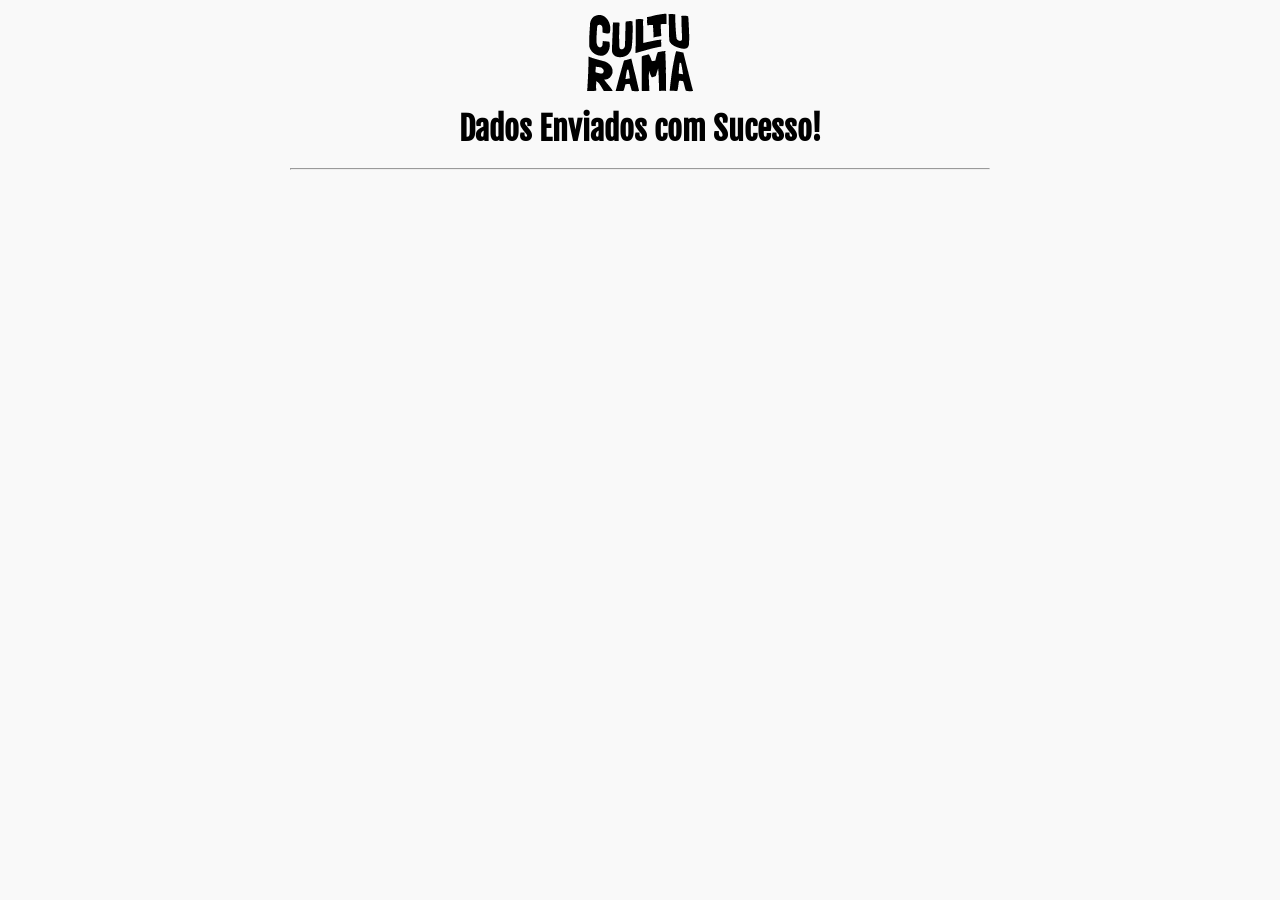
==== static/success.html @ 72f338c0 "Add success page" ====
<!DOCTYPE html>
<html lang="pt-BR">
<head>
   <meta charset="UTF-8">
   <meta name="viewport" content="width=device-width, initial-scale=1.0">
   <link rel="stylesheet" href="/css/style.css">
   <link rel="shortcut icon" href="/img/culturama-favico.png" type="image/x-icon">

   <link rel="preconnect" href="https://fonts.googleapis.com">
    <link rel="preconnect" href="https://fonts.gstatic.com" crossorigin>
    <link href="https://fonts.googleapis.com/css2?family=Fjalla+One&family=Work+Sans&display=swap" rel="stylesheet">

   <title>Sucesso!</title>
</head>
<body>
   <main>
        <header>

        <img src="/img/logo-culturama.png" alt="CulturamaLogo">

        <h1>Dados Enviados com Sucesso!</h1>

        <br>
        <hr>

        </header>
   </main>
  
</body>
</html>
---- css/style.css ----
*{
   margin: 0;
   padding: 0;
   box-sizing: border-box;
}


h1{
   font-family: "Fjalla One", sans-serif;
}

body{
   font-family: "Work Sans", sans-serif;
   background-color: #f9f9f9;
}

main{
   width: 100%;
   max-width: 700px;
   margin: 0 auto;
}

header{
   text-align: center;
   margin-bottom: 20px;
}

form{
   background-color: #f6f6f6;
   padding: 15px;
   border-radius: 10px;
}

fieldset{
   padding: 15px;
   border: 1px solid #cccccc;
   border-radius: 10px;
   
}

legend{
   font-weight: bold;
   font-size: 18px;
   padding: 0 10px;
}

label{
   display: inline-block;
   margin-bottom: 10px;
}

input, select, textarea{
   width: 100%;
   padding: 10px;
   margin-bottom: 20px;
   border: 1.7px solid #cccccc;
   border-radius: 10px;
}

textarea{
   min-height: 100px;
}

input[type="radio"],
input[type="checkbox"]{
   width: auto;
}

input[type="color"]{
   width: 40px; 
   padding: 0 5px;
}

input[type="text"]:invalid,
input[type="number"]:invalid,
input[type="email"]:invalid,
input[type="date"]:invalid{
   border-color: rgb(255, 0, 0);
}

input[type="text"]:valid,
input[type="number"]:valid,
input[type="email"]:valid,
input[type="date"]:valid{
   border-color: rgb(35, 152, 0);
}

button{
   width: 100px;
   height: 50px;
   background-color: #ffffff;
   margin-right: 10px;
   border-radius: 15px;
   border: 1px solid #cccccc;
   cursor: pointer;
}

button[type="submit"]:hover{
   transition: 0.5s;
   background-color: lime;
}

button[type="reset"]:hover{
   transition: 0.5s;
   background-color: red;
}
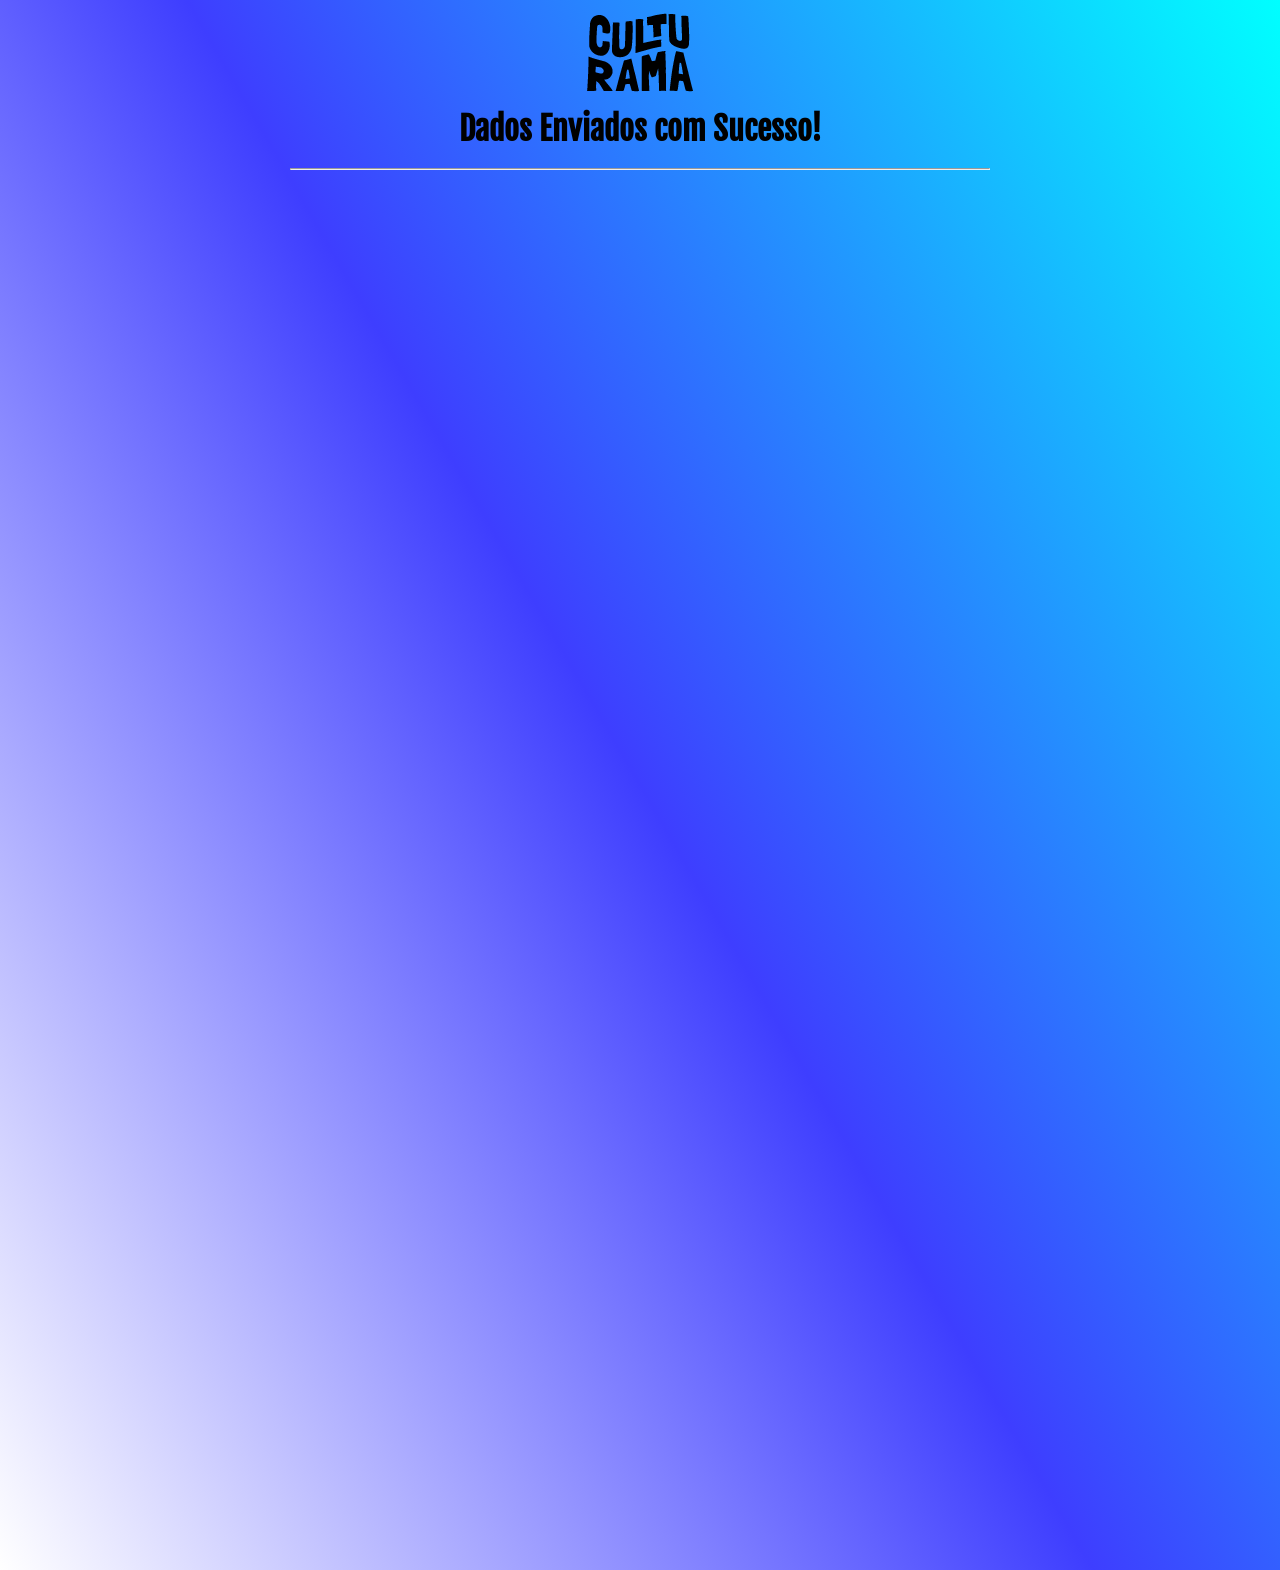
==== commit aad1bb55: "Add gradient bg and fixed action page success gradient" ====
--- a/static/success.html
+++ b/static/success.html
@@ -10,7 +10,7 @@
     <link rel="preconnect" href="https://fonts.gstatic.com" crossorigin>
     <link href="https://fonts.googleapis.com/css2?family=Fjalla+One&family=Work+Sans&display=swap" rel="stylesheet">
 
-   <title>Sucesso!</title>
+   <title>Pesquisa Culturama</title>
 </head>
 <body>
    <main>
@@ -24,6 +24,11 @@
         <hr>
 
         </header>
+        <section>
+         <div>
+            
+         </div>
+        </section>
    </main>
   
 </body>
--- a/css/style.css
+++ b/css/style.css
@@ -11,7 +11,7 @@
 
 body{
    font-family: "Work Sans", sans-serif;
-   background-color: #f9f9f9;
+   background-image: linear-gradient(60deg, rgb(255, 255, 255), rgb(62, 62, 255), cyan);
 }
 
 main{
@@ -26,9 +26,12 @@
 }
 
 form{
-   background-color: #f6f6f6;
+   /* background-color: #f6f6f6; */
+   background-color: rgba(246, 246, 246, 0.7);
    padding: 15px;
-   border-radius: 10px;
+   border-radius: 20px;
+   border: 1px solid;
+   margin-bottom: 15px;
 }
 
 fieldset{
@@ -42,6 +45,7 @@
    font-weight: bold;
    font-size: 18px;
    padding: 0 10px;
+   
 }
 
 label{
@@ -91,8 +95,9 @@
    background-color: #ffffff;
    margin-right: 10px;
    border-radius: 15px;
-   border: 1px solid #cccccc;
+   border: 2px solid #cccccc;
    cursor: pointer;
+   display: inline-block;
 }
 
 button[type="submit"]:hover{
@@ -105,4 +110,10 @@
    background-color: red;
 }
 
+div{
+   width: 100%;
+   height: 100%;
+   padding-top: 100%;
+   margin-top: 100%;
+}
 
